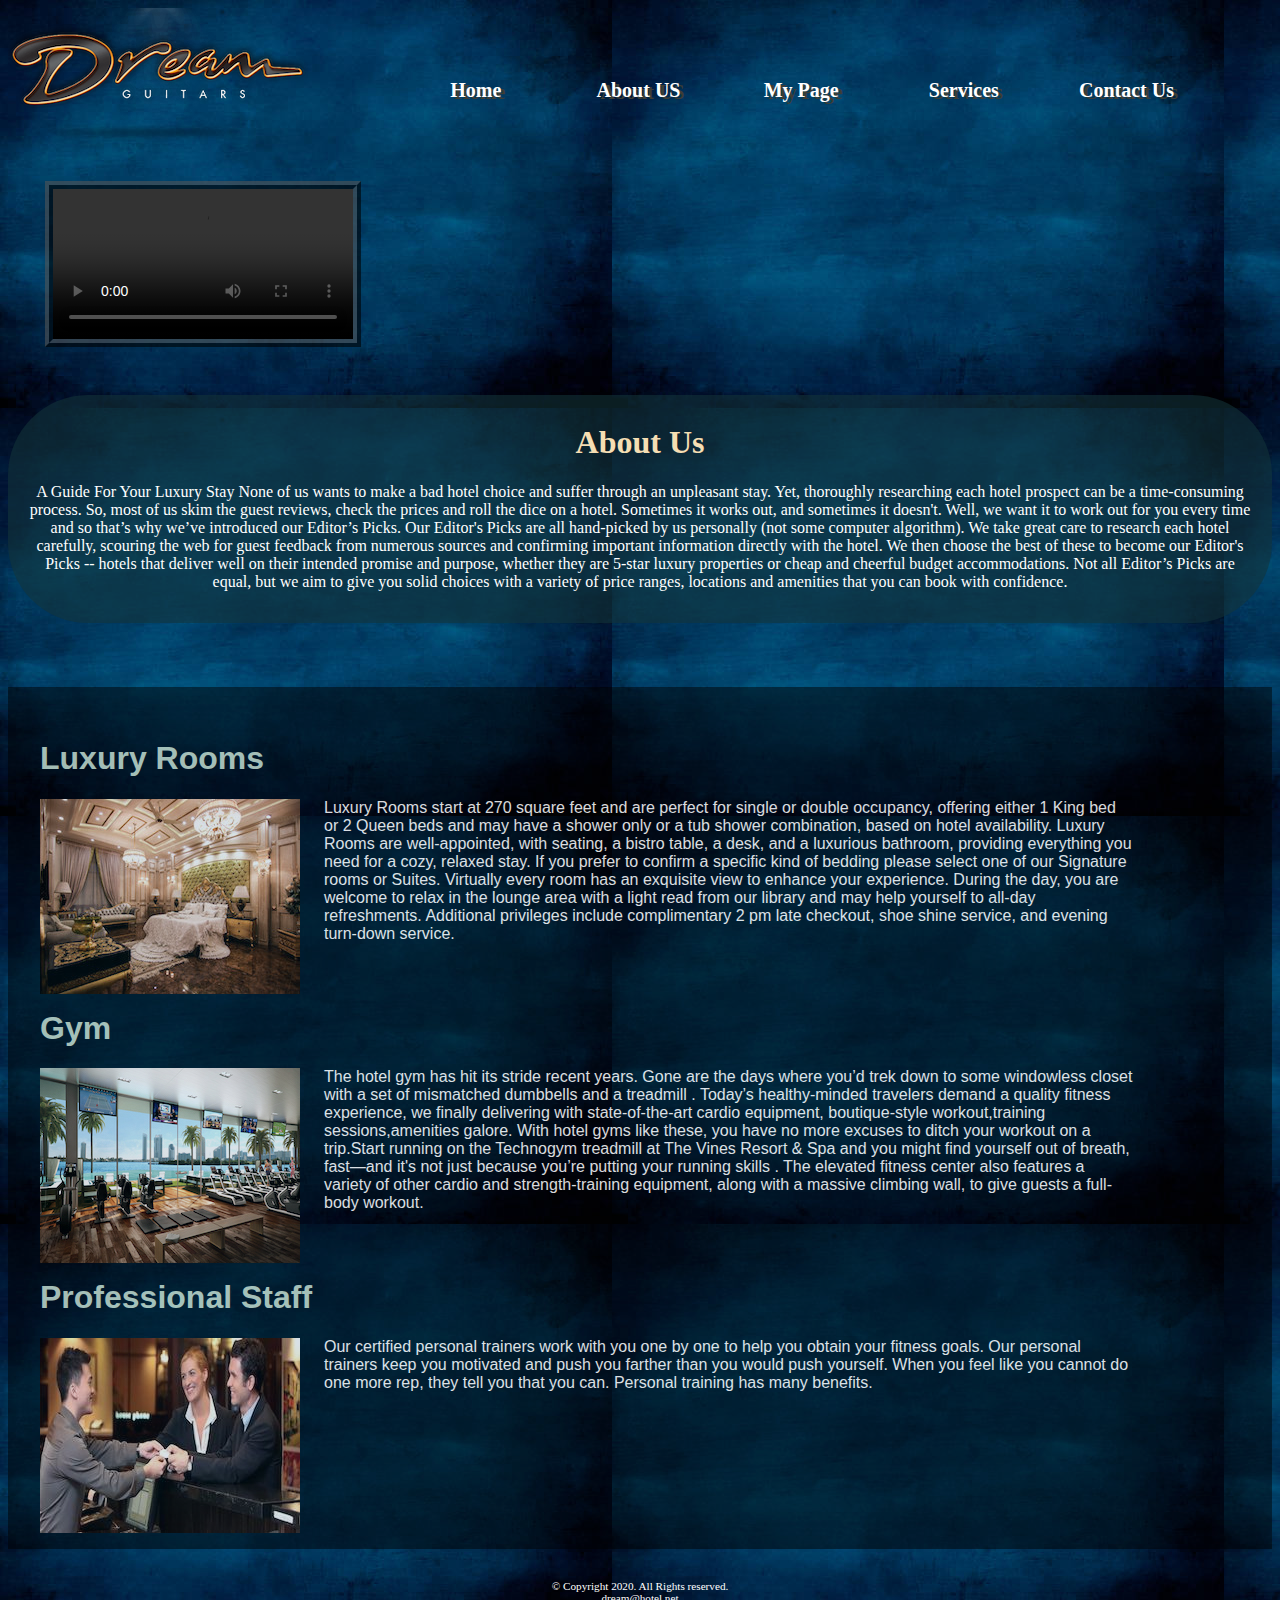
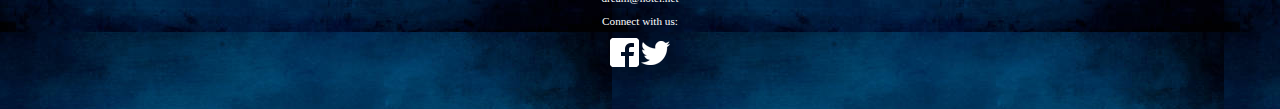
==== about.html @ 5230c42a "html project" ====
<!DOCTYPE html>
<!-- This is the website created by ...... -->
<html lang="en">

<head>
    <meta charset="UTF-8" />
    <meta name="viewport" content="width=device-width, initial-scale=1.0" />
    <title>Fitness Club</title>
    <link rel="stylesheet" href="css/styles.css" />
    <script src="scripts/myFunction.js" type=""></script>
</head>

<body background="images/background1.jpg">
    <div id="container">
        <!-- this area is for the logo -->
        <header>
            <a href="index.html"><img src="images/final.png" alt="Fitness Club Logo" /></a>
        </header>

        <!-- this area is for the hyperlinks to other pages -->
        <nav>
            <ul>
                <li><a href="index.html ">Home</a></li>
                <li><a href="about.html ">About US</a></li>
                <li>
                    <a href="mypage.html ">My Page</a>
                </li>
                <li>
                    <a href="services.html ">Services</a>
                </li>
                <li><a href="contact.html ">Contact Us</a></li>
            </ul>
        </nav>

        <div class="video desktop">
            <video autoplay controls>
          <source src="media/Dream Hotel  - Los Angeles Times.mp4" type="video/mp4" />
          <source src="media/ffc_vid.ogg" type="video/ogg" />
          <source src="media/ffc_vid.webm" type="video/webm" />
          <!-- <p>Your browser does not support the video element</p> -->
        </video>

        </div>
        <br>
        <br>
        <div class="intro">
            <center>

                <h1>About Us</h1>


                <p>A Guide For Your Luxury Stay None of us wants to make a bad hotel choice and suffer through an unpleasant stay. Yet, thoroughly researching each hotel prospect can be a time-consuming process. So, most of us skim the guest reviews, check
                    the prices and roll the dice on a hotel. Sometimes it works out, and sometimes it doesn't. Well, we want it to work out for you every time and so that’s why we’ve introduced our Editor’s Picks. Our Editor's Picks are all hand-picked
                    by us personally (not some computer algorithm). We take great care to research each hotel carefully, scouring the web for guest feedback from numerous sources and confirming important information directly with the hotel. We then choose
                    the best of these to become our Editor's Picks -- hotels that deliver well on their intended promise and purpose, whether they are 5-star luxury properties or cheap and cheerful budget accommodations. Not all Editor’s Picks are equal,
                    but we aim to give you solid choices with a variety of price ranges, locations and amenities that you can book with confidence.
                </p>
            </center>
        </div>


        <!-- main content of the website -->
        <main>
            <section>
                <h1 class="title-equip">Luxury Rooms</h1>
                <img class="equip" src="images/room.jpg" alt="room" />
                <p>
                    Luxury Rooms start at 270 square feet and are perfect for single or double occupancy, offering either 1 King bed or 2 Queen beds and may have a shower only or a tub shower combination, based on hotel availability. Luxury Rooms are well-appointed, with
                    seating, a bistro table, a desk, and a luxurious bathroom, providing everything you need for a cozy, relaxed stay. If you prefer to confirm a specific kind of bedding please select one of our Signature rooms or Suites. Virtually every
                    room has an exquisite view to enhance your experience. During the day, you are welcome to relax in the lounge area with a light read from our library and may help yourself to all-day refreshments. Additional privileges include complimentary
                    2 pm late checkout, shoe shine service, and evening turn-down service.</p>
                <ul class="items">
                    <li>king size bed</li>
                    <li>wifi</li>
                    <li>free Bar service</li>
                </ul>
            </section>

            <section>
                <h1 class="title-equip">Gym</h1>
                <img class="equip" src="images/gym.jpg" alt="gym" />
                <p>
                    The hotel gym has hit its stride recent years. Gone are the days where you’d trek down to some windowless closet with a set of mismatched dumbbells and a treadmill . Today’s healthy-minded travelers demand a quality fitness experience, we finally delivering
                    with state-of-the-art cardio equipment, boutique-style workout,training sessions,amenities galore. With hotel gyms like these, you have no more excuses to ditch your workout on a trip.Start running on the Technogym treadmill at The
                    Vines Resort & Spa and you might find yourself out of breath, fast—and it's not just because you’re putting your running skills . The elevated fitness center also features a variety of other cardio and strength-training equipment,
                    along with a massive climbing wall, to give guests a full-body workout.</p>
                <ul class="items">
                    <li>Treadmills</li>
                    <li>Elliptical Machines</li>
                    <li>Exercise Bikes</li>
                    <li>Personal Trainers</li>
                </ul>
            </section>

            <section>
                <h1 class="title-equip">Professional Staff</h1>
                <img class="equip" src="images/staff.jpg" alt="Personal Training" />
                <p>
                    Our certified personal trainers work with you one by one to help you obtain your fitness goals. Our personal trainers keep you motivated and push you farther than you would push yourself. When you feel like you cannot do one more rep, they tell you that
                    you can. Personal training has many benefits.
                </p>
                <ul class="items">
                    <li>Accountability</li>
                    <li>Hospitality</li>
                    <li>Friendly Nature</li>
                    <li>Consistent Support and Motivation</li>
                </ul>
            </section>


            </section>
        </main>

        <!-- footer of the webpage -->
        <footer>
            <div id="copyright ">
                <p>
                    &copy; Copyright 2020. All Rights reserved. <br />
                    <a href="mailto:dream@hotel.net">dream@hotel.net</a>
                </p>
            </div>
            <div id="social ">
                <p>Connect with us:</p>
                <p>
                    <a href="https://www.facebook.com/dreamsuitesyyz"><img src="images/fblogo.png " alt="Facebook Logo " /></a>
                    <a href="https://twitter.com/HOTELSWEETDREA1 "><img src="images/twitterlogo.png " alt="Twitter Logo " /></a>
                </p>
            </div>
        </footer>
    </div>
</body>

</html>
---- css/styles.css ----
/* Adopting the mobile-first strategy */
      /* styles for the Mobile Layout */
      /* styles for the aside element  */
      
      aside {
          font-style: italic;
      }
      /* styles for the body of the pages */
      
      body {
          background-color: #1d1d1c;
      }
      /* styles for the id = container */
      
      #container {
          width: 100%;
          margin-left: auto;
          margin-right: auto;
      }
      /* styles rules for copyright id */
      
      #copyright {
          float: left;
          margin-top: 2em;
          width: 80%;
      }
      /* styles for the checkboxes */
      
      .chkbx {
          display: inline-block;
      }
      /* styles for the desktop class */
      
      .desktop {
          display: none;
      }
      
      .div1 {
          display: block;
          margin: auto;
          background-color: rgba(19, 21, 31, 0.767);
      }
      
      .div2 {
          width: 100%;
          margin: auto;
          background-color: rgba(19, 21, 31, 0.767);
      }
      /* styles for the equip class (e.g. images in the about page) */
      
      .equip {
          display: none;
      }
      /* styles for the footer */
      
      footer {
          font-size: 0.7em;
          text-align: center;
          margin-top: 2em;
          color: #ffffff;
          overflow: auto;
      }
      /* styles for the unordered list within form */
      /*       
      form ul {
          list-style-type: none;
      } */
      /* styles for anchor tag inside footer */
      
      footer a {
          color: #ffffff;
          text-decoration: none;
      }
      
      h3,
      h1 {
          color: #c1d9ca;
      }
      /* styles for the logo in the header div */
      
      header {
          text-align: center;
          background-image: url();
      }
      /* styles to have fluid images */
      
      img {
          max-width: 100%;
      }
      /* tyle for intro class */
      
      .intro {
          padding-left: 1em;
          padding-right: 1em;
          padding-top: 0.5em;
          padding-bottom: 1em;
          background-color: rgba(19, 52, 58, 0.575);
          margin: auto;
          border-radius: 5em 5em 5em 5em;
      }
      
      .intro h1 {
          color: wheat;
      }
      /* styles for the label element */
      
      label {
          display: block;
          margin-right: 1em;
          padding-bottom: 0.2em;
      }
      
      .login {
          background-color: rgba(24, 102, 155, 0.425);
          padding-bottom: 1em;
      }
      /* styles for the mobile class */
      
      .mobile {
          display: inline;
      }
      /* styles for the main div containg the page information */
      
      main {
          font-family: Verdana, Arial, sans-serif;
          font-size: 1em;
          margin-top: 0.5em;
          padding: 1em;
          border-radius: 2em 0 2em 0;
          opacity: 0.85;
          color: #ffffff;
          background-color: #02020293;
      }
      /* styles for anchor tags inside main element */
      
      main a {
          border-radius: 1em;
          font-weight: bold;
          padding: 0.5em;
          text-decoration: none;
          color: wheat;
      }
      /* styles for the nav bar containing the links */
      
      nav {
          font-size: 1.25em;
          font-weight: bold;
          text-align: center;
          margin-top: -1em;
      }
      /* styles specifies the padding and margins of the unordered list in nav */
      
      nav ul {
          padding: 0;
          margin-top: 0.5em;
          margin-bottom: 0.5em;
      }
      /* styles for the li in nav */
      
      nav li {
          background-color: #02020293;
          border-radius: 2em;
          margin: 0.3em;
          padding: 0.4em;
          list-style-type: none;
      }
      /* styles for the anchor tags that are in nav li */
      
      nav li a {
          color: #ffffff;
          text-decoration: none;
      }
      /* when the link is not visited */
      
      nav li a:link {
          color: #ffffff;
      }
      /* when the link is visited */
      
      nav li a:visited {
          color: #ccccff;
      }
      /* pseudo class when hoverin over link */
      
      nav li a:hover {
          font-style: italic;
          color: #9d9d93;
      }
      /* when the links are active */
      
      nav li a:active {
          color: #6600cc;
      }
      
      p {
          color: white;
      }
      
      .register {
          margin-top: 2em;
          padding-top: 2em;
          background-color: rgba(94, 83, 34, 0.425);
          /* text-align: left; */
      }
      /* styles for the social id */
      
      #social {
          float: right;
          width: 20%;
      }
      /* styles for the images in social id */
      
      #social img {
          padding: 0.5em;
      }
      
      #selectdata {
          display: none;
          width: 100%;
      }
      /* styles for the tablet class */
      
      .tablet {
          display: none;
      }
      /* styles for input, textarea, select etc */
      
      textarea,
      input,
      select {
          display: block;
          margin-bottom: 1em;
      }
      /* styles for the video class  */
      
      .video {
          display: none;
      }
      /* Media query for TABLET viewport target - minimum width: 480px -------------------------------------------*/
      
      @media only screen and (min-width: 688px) {
          /* styles for the article elememnt */
          article {
              background-color: #02020293;
              float: left;
              margin: 0.5%;
              padding: 0.5%;
              width: 31%;
              text-align: center;
          }
          /* styles for the images inside the articles' elements - nutrition page */
          article img {
              border: solid 0.1em #1d1d1c;
          }
          article div {
              width: 90%;
              margin-left: auto;
              margin-right: auto;
          }
          /* styles for the paragraphs inside the main article element */
          article p {
              color: #000000;
              margin-top: 2%;
              padding: 1%;
              text-align: left;
          }
          /* styles for the ul in the article element */
          article ul {
              text-align: left;
          }
          /* styles for the aside element */
          aside {
              background-color: #ffffff;
              border-radius: 0 5em 5em 5em;
              padding: 1.5em;
              box-shadow: 1em 1em 1em #4c4f4d;
              margin: 1em;
          }
          /* styles for the btn class */
          .btn {
              margin-left: 12em;
          }
          /* styles for the table caaption */
          caption {
              font-size: 1.5em;
              font-weight: bold;
              padding-bottom: 0.5em;
          }
          /* styles for the contact class */
          .contact {
              background-color: transparent;
              color: #1d1d1c;
              text-decoration: underline;
              padding: 0;
          }
          /* styles for the description list terms */
          dt {
              font-weight: bold;
              margin-top: 0.7em;
          }
          /* styles for desktop */
          .desktop {
              display: block;
          }
          .div1 {
              width: 50%;
              background-color: rgba(19, 21, 31, 0.767);
              float: left;
          }
          .div2 {
              width: 50%;
              background-color: rgba(19, 21, 31, 0.767);
              float: left;
          }
          .divselect form {
              text-align: center;
          }
          /* styles for equip class */
          .equip {
              display: block;
              float: left;
              margin-right: 1.5em;
          }
          /* styles for images that are in figure element */
          figure img {
              background-color: #02020293;
              display: inline-block;
              height: 8em;
              width: 28%;
              margin: 1%;
              padding: 1%;
          }
          /* styles for main element with class flex display */
          .flex-container {
              display: flex;
          }
          /* styles for anchor tags inside figure */
          figure a {
              background-color: transparent;
              padding: 0;
              text-decoration: none;
          }
          /* styles for h1 element */
          h1 {
              text-align: center;
          }
          /* styles for unordered list (class items) */
          .items {
              display: none;
              clear: left;
              list-style-position: inside;
              /* margin-bottom: 5em; */
          }
          /* styles for the label */
          label {
              float: left;
              padding-left: 0.5em;
              text-align: right;
              width: 10em;
          }
          .login {
              background-color: rgba(24, 102, 155, 0.425);
              float: left;
              width: 40%;
              margin-left: 1%;
              margin-right: 1%;
          }
          /* styles for main */
          main {
              background-color: #02020293;
              clear: left;
              margin-top: 4em;
              border-radius: 0;
              overflow: auto;
          }
          /* styles for mobile class */
          .mobile {
              display: none;
          }
          .mypage {
              display: flex;
          }
          nav {
              padding-top: 0.5em;
              margin-bottom: 3em;
          }
          /* styles specifies horizontal dispay for navigation links */
          nav li {
              display: block;
              float: left;
              width: 18%;
              margin-left: 1%;
              margin-right: 1%;
              padding-left: 0;
              padding-right: 0;
              white-space: nowrap;
              border-radius: 0;
              background-color: transparent;
          }
          .only-desktop {
              display: none;
          }
          .only-tablet {
              display: inline;
          }
          .register {
              margin-top: 0;
              padding-top: 1em;
              background-color: rgba(94, 83, 34, 0.425);
              float: left;
              width: 48%;
              margin-left: 1%;
              margin-right: 1%;
              padding-right: 2em;
              color: #c1d9ca;
              /* text-align: left; */
          }
          /* styles for the heading h1 in the section element */
          section h1 {
              text-align: left;
              clear: left;
          }
          /* styles for the anchor element in the section element */
          section a {
              background-color: transparent;
              color: #1d1d1c;
              font-weight: normal;
              padding: 0;
              text-decoration: underline;
          }
          #services img {
              height: 20%;
          }
          /* style for class tablet */
          .tablet {
              display: inline;
          }
          /* styles for equipment titles (h1) */
          .title-equip {
              clear: left;
              padding-top: 0.5em;
          }
          /* styles for the tablet class */
          .tablet {
              display: block;
              /* margin-top: -3em; */
              margin-bottom: -1em;
          }
          /* styles for the table element */
          table {
              border: 0.1em solid #000000;
              margin-left: auto;
              margin-right: auto;
              width: 100%;
              border-collapse: collapse;
          }
          /* styles for the th and tr */
          th,
          td {
              background-color: #02020293;
              padding: 1em;
          }
          /* styles for the th */
          th {
              background-color: #02020293;
              color: #ffffff;
          }
          /* styles for the video class */
          .video {
              padding: 0.5em;
              padding-top: 2em;
              text-align: center;
              clear: left;
          }
          /* styles video tag */
          video {
              border: 0.5em ridge #02020293;
              ;
              height: auto;
              max-width: 100%;
          }
      }
      /* Media Query for desktop view port -----------------------------------------------------------*/
      
      @media only screen and (min-width: 999px) {
          /* styles for the h2 element in the article - nutrition page */
          article h2 {
              color: #000000;
          }
          /* styles for the paragraphs in article */
          article p {
              color: #000000;
          }
          /* styles for body giving gradients */
          body {
              background-color: #ffffff;
          }
          /* styles for the caption */
          caption {
              color: #ffffff;
          }
          /* styles for the contact class */
          .contact {
              color: #ffffff;
          }
          /* styles for the form element */
          /* form {
              padding: 1em;
          } */
          /* styles for the  paragraph in the form*/
          /* form p {
              color: #000000;
          } */
          /* styles for images in figure element */
          figure img {
              height: 15em;
              opacity: 0.7;
          }
          /* styles to remove transparency on hover */
          figure img:hover {
              opacity: 1;
          }
          /* styles for footer */
          footer {
              margin-top: -0.2em;
              padding: 2em;
              /* overflow: auto; */
          }
          /* styles for h1 - giving white color */
          h1 {
              color: #c1d9ca;
          }
          /* style for home-contact class */
          .home-service {
              float: left;
              width: 70%;
              display: flex;
          }
          /* style for home-contact class */
          .home-contact {
              float: right;
              width: 30%;
              display: flex;
          }
          /* styles for header */
          header {
              text-align: left;
              background-color: transparent;
          }
          h3 {
              color: #c1d9ca;
          }
          /* styles for anchor tags inside main element */
          main a {
              color: wheat;
          }
          /* styles for the main */
          main {
              background-color: #02020293;
          }
          /* styles for paragraphs inside main */
          main p {
              color: #ffffff;
              margin-left: auto;
              margin-right: auto;
              width: 90%;
          }
          /* styles for the h2 element in the main - contact page */
          main h2 {
              color: #ffffff;
          }
          /* styles for nav */
          nav {
              float: right;
              margin-top: -5em;
              margin-right: 3em;
              margin-bottom: 3;
              width: 65%;
          }
          /* styles for ul in nav for links */
          nav ul {
              margin: 0;
              padding-left: 0.5%;
              padding-right: 0.5%;
          }
          /* styles for the list items in nav */
          nav li {
              margin-left: 0;
              margin-right: 0;
              padding: 0;
              width: 20%;
          }
          /* styles for anchor tag inside nav li */
          nav li a {
              display: inline-block;
              padding: 0.7em;
              text-shadow: 0.2em 0.1em #3d3d35;
          }
          /* styles for pseudo-classes */
          /* when the link is not visited */
          nav li a:link {
              color: #ffffff;
          }
          /* when the link is visited */
          nav li a:visited {
              color: #ccccff;
          }
          /* pseudo class when hoverin over link */
          nav li a:hover {
              font-style: italic;
              color: #9d9d93;
          }
          /* when the links are active */
          nav li a:active {
              color: #6600cc;
          }
          .only-desktop {
              display: inline;
          }
          /* styles for section element */
          section {
              color: #ffffff;
              margin-left: 1em;
              /* padding-bottom: em; */
          }
          /* styles for anchor element in section element */
          section a {
              color: #ffffff;
          }
          /* styles for the paragraphs in the section element */
          section p {
              margin-left: 0;
          }
          .tablet {
              display: none;
          }
          /* styles for the table  */
          table {
              background-color: #ffffff;
              width: 85%;
          }
      }
      /* ------------------------------------------------------------------------------------------------------------------ */
      /* for crousel */
      
      * {
          box-sizing: border-box
      }
      
      .mySlides {
          display: none
      }
      
      img {
          vertical-align: middle;
      }
      /* Slideshow container */
      
      .slideshow-container {
          max-width: 90%;
          position: relative;
          margin: auto;
      }
      /* Next & previous buttons */
      
      .prev,
      .next {
          cursor: pointer;
          position: absolute;
          top: 50%;
          width: auto;
          padding: 16px;
          margin-top: -22px;
          color: white;
          font-weight: bold;
          font-size: 18px;
          transition: 0.6s ease;
          border-radius: 0 3px 3px 0;
          user-select: none;
      }
      /* Position the "next button" to the right */
      
      .next {
          right: 0;
          border-radius: 3px 0 0 3px;
      }
      /* On hover, add a black background color with a little bit see-through */
      
      .prev:hover,
      .next:hover {
          background-color: rgba(0, 0, 0, 0.8);
      }
      /* Caption text */
      
      .text {
          color: #f2f2f2;
          font-size: 15px;
          padding: 8px 12px;
          position: absolute;
          bottom: 8px;
          width: 100%;
          text-align: center;
      }
      /* The dots/bullets/indicators */
      
      .dot {
          cursor: pointer;
          height: 15px;
          width: 15px;
          margin: 0 2px;
          background-color: #bbb;
          border-radius: 50%;
          display: inline-block;
          transition: background-color 0.6s ease;
      }
      
      .active,
      .dot:hover {
          background-color: #717171;
      }
      /* Fading animation */
      
      .fade {
          -webkit-animation-name: fade;
          -webkit-animation-duration: 1.5s;
          animation-name: fade;
          animation-duration: 1.5s;
      }
      
      @-webkit-keyframes fade {
          from {
              opacity: .4
          }
          to {
              opacity: 1
          }
      }
      
      @keyframes fade {
          from {
              opacity: .4
          }
          to {
              opacity: 1
          }
      }
      /* On smaller screens, decrease text size */
      
      @media only screen and (max-width: 300px) {
          .prev,
          .next,
          .text {
              font-size: 11px
          }
      }
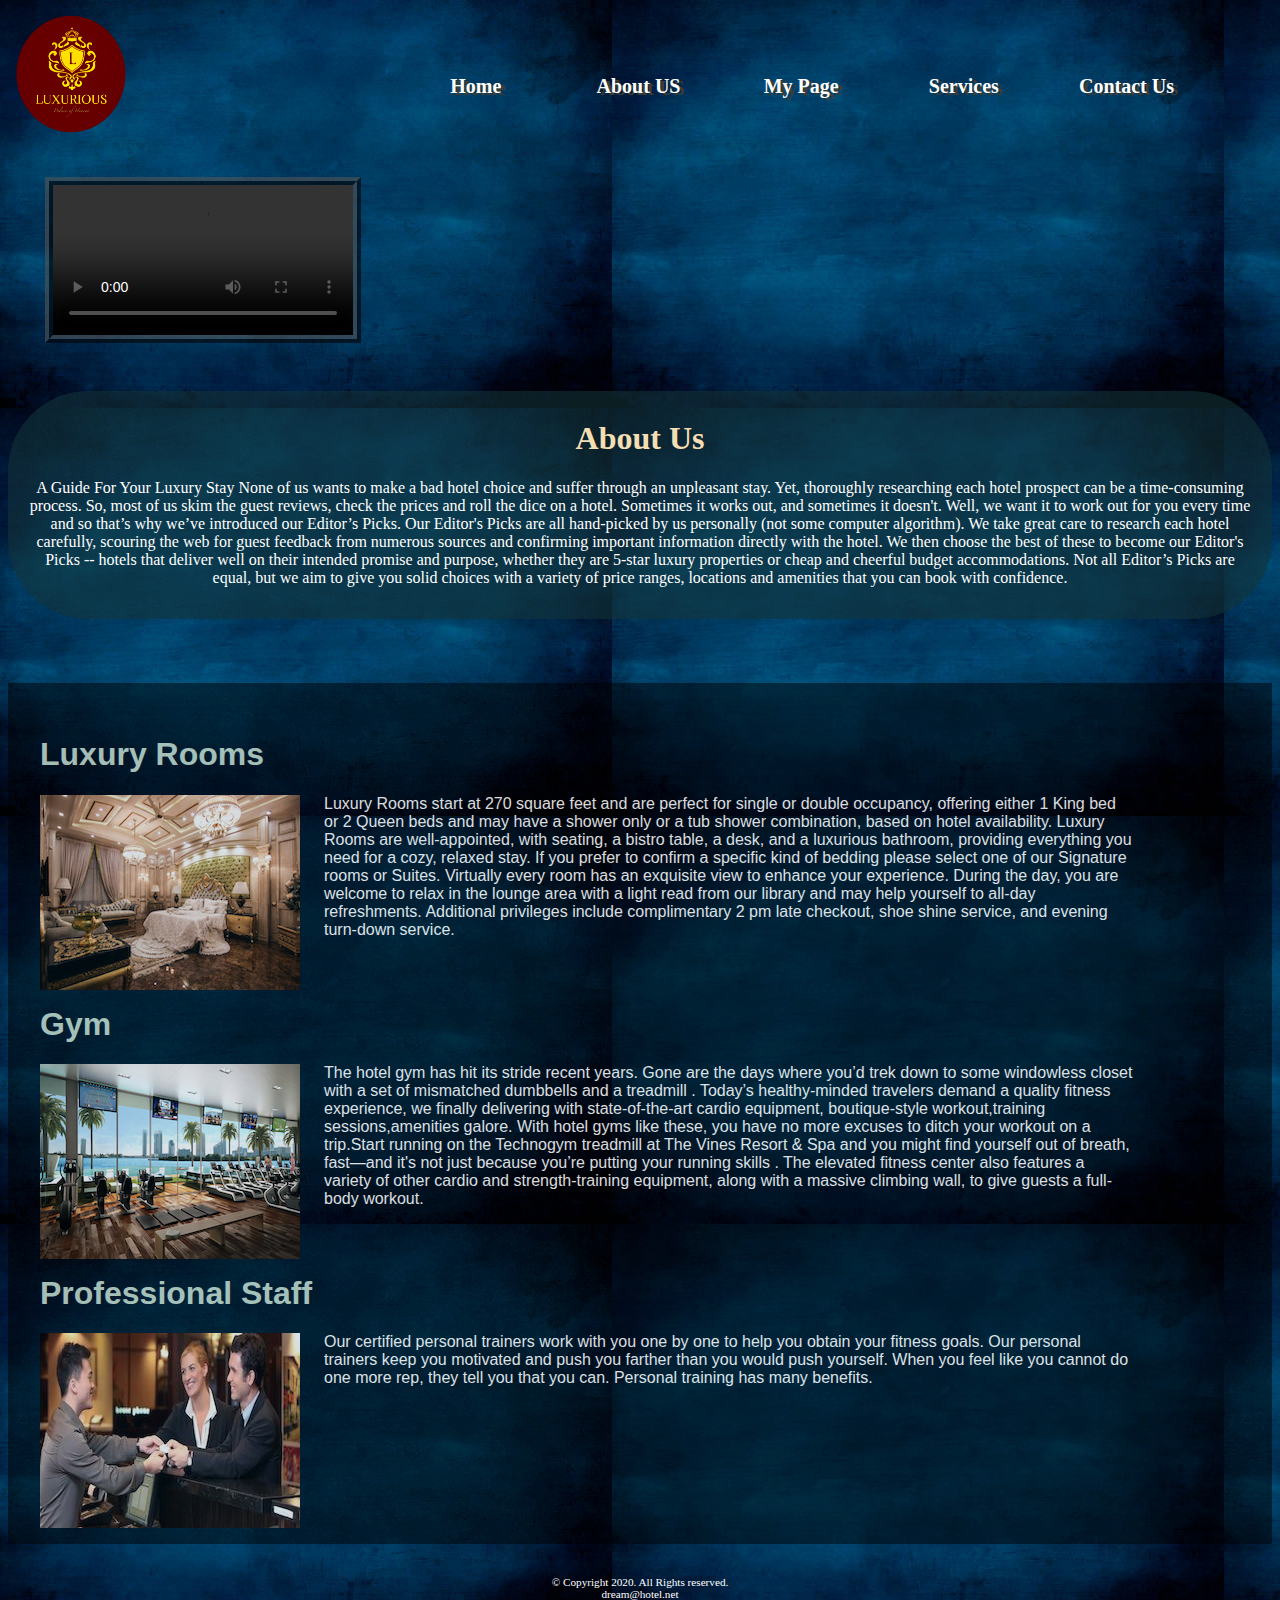
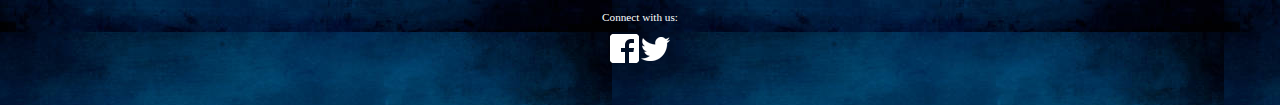
==== commit c50b6a10: "header" ====
--- a/about.html
+++ b/about.html
@@ -14,7 +14,7 @@
     <div id="container">
         <!-- this area is for the logo -->
         <header>
-            <a href="index.html"><img src="images/final.png" alt="Fitness Club Logo" /></a>
+            <a href="index.html"><img src="images/logohotel.png" height="10%" width="10%" alt="Hotel logo" title="hotel Logo" /></a>
         </header>
 
         <!-- this area is for the hyperlinks to other pages -->
@@ -130,4 +130,4 @@
     </div>
 </body>
 
-</html>+</html>
--- a/css/styles.css
+++ b/css/styles.css
@@ -1,4 +1,4 @@
-      /* Adopting the mobile-first strategy */
+           /* Adopting the mobile-first strategy */
       /* styles for the Mobile Layout */
       /* styles for the aside element  */
       
@@ -752,4 +752,4 @@
           .text {
               font-size: 11px
           }
-      }+      }
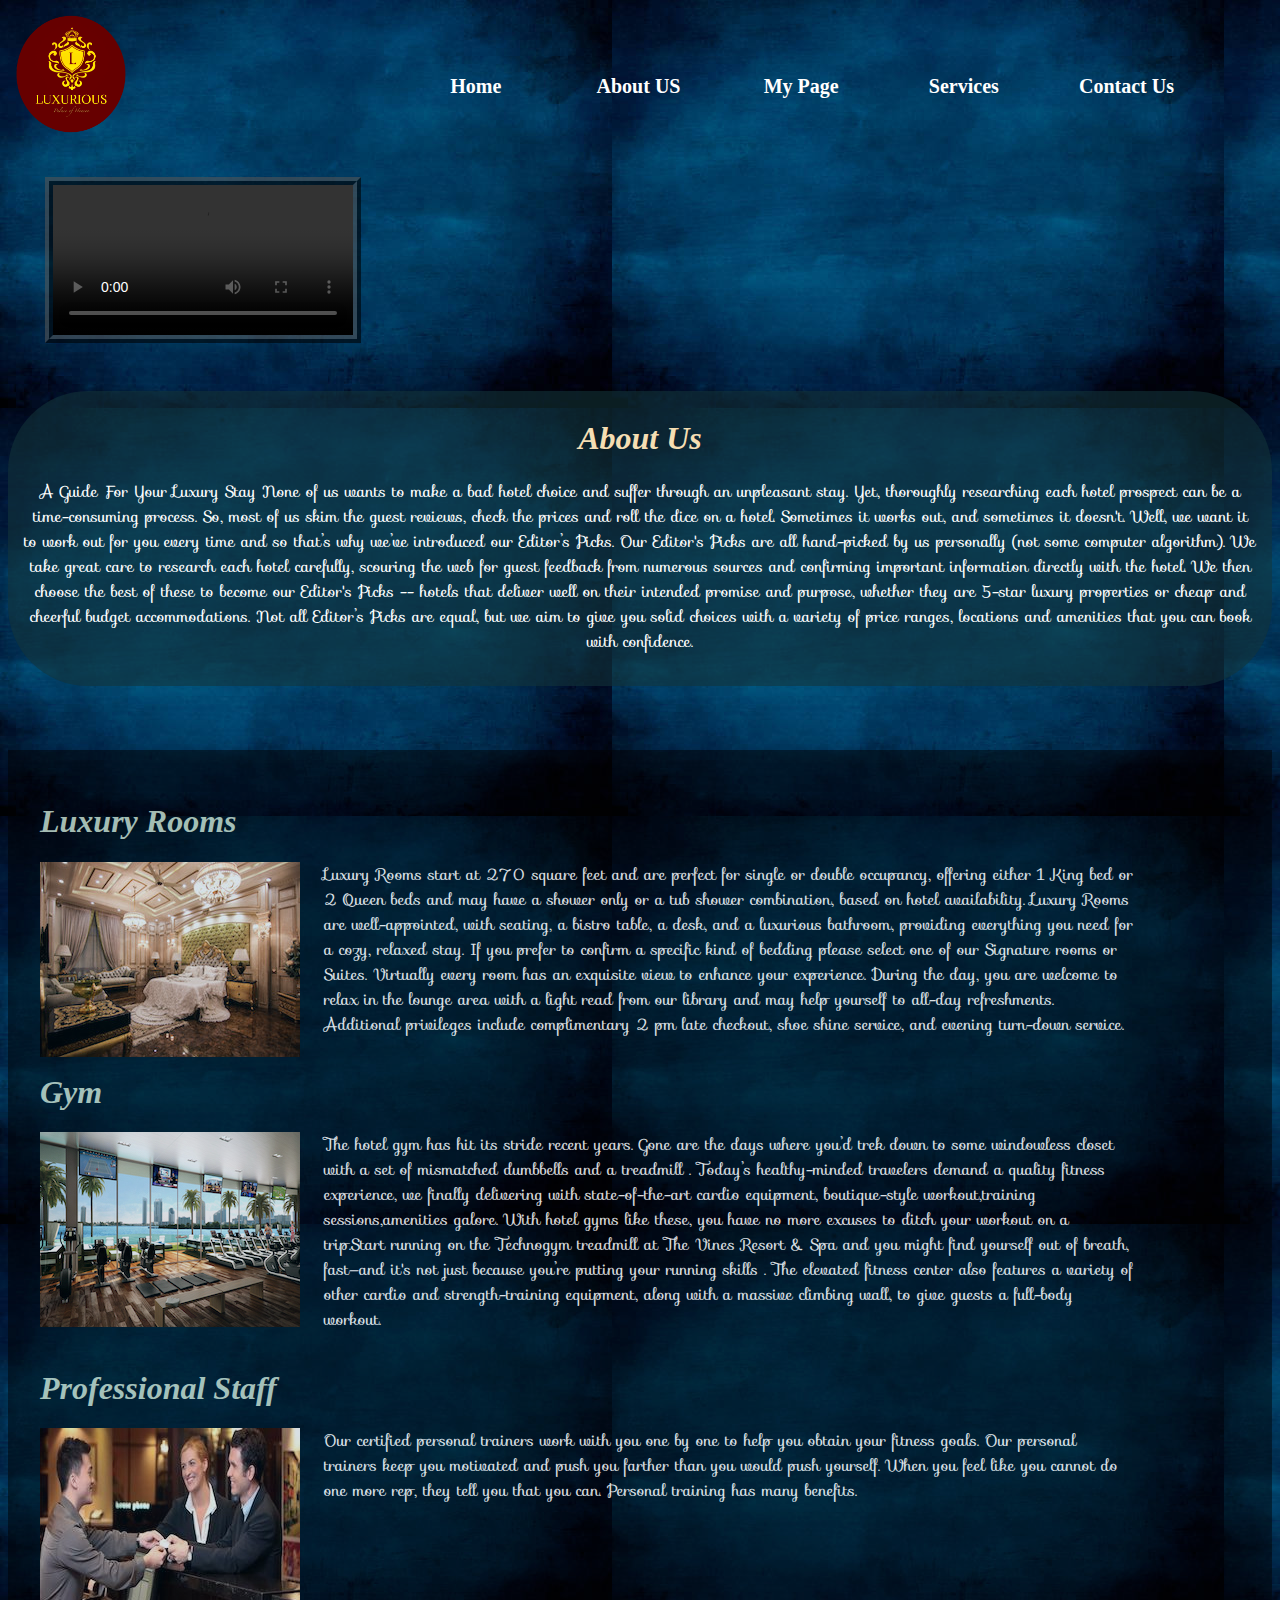
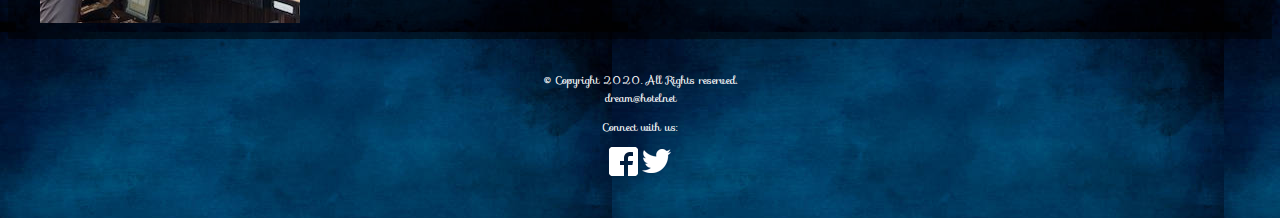
==== commit ac62dbdd: "font changes" ====
--- a/about.html
+++ b/about.html
@@ -7,6 +7,7 @@
     <meta name="viewport" content="width=device-width, initial-scale=1.0" />
     <title>Fitness Club</title>
     <link rel="stylesheet" href="css/styles.css" />
+    <link rel="stylesheet" href="https://fonts.googleapis.com/css?family=Sofia">
     <script src="scripts/myFunction.js" type=""></script>
 </head>
 
@@ -130,4 +131,4 @@
     </div>
 </body>
 
-</html>
+</html>--- a/css/styles.css
+++ b/css/styles.css
@@ -1,755 +1,739 @@
-           /* Adopting the mobile-first strategy */
-      /* styles for the Mobile Layout */
-      /* styles for the aside element  */
-      
-      aside {
-          font-style: italic;
-      }
-      /* styles for the body of the pages */
-      
-      body {
-          background-color: #1d1d1c;
-      }
-      /* styles for the id = container */
-      
-      #container {
-          width: 100%;
-          margin-left: auto;
-          margin-right: auto;
-      }
-      /* styles rules for copyright id */
-      
-      #copyright {
-          float: left;
-          margin-top: 2em;
-          width: 80%;
-      }
-      /* styles for the checkboxes */
-      
-      .chkbx {
-          display: inline-block;
-      }
-      /* styles for the desktop class */
-      
-      .desktop {
-          display: none;
-      }
-      
-      .div1 {
-          display: block;
-          margin: auto;
-          background-color: rgba(19, 21, 31, 0.767);
-      }
-      
-      .div2 {
-          width: 100%;
-          margin: auto;
-          background-color: rgba(19, 21, 31, 0.767);
-      }
-      /* styles for the equip class (e.g. images in the about page) */
-      
-      .equip {
-          display: none;
-      }
-      /* styles for the footer */
-      
-      footer {
-          font-size: 0.7em;
-          text-align: center;
-          margin-top: 2em;
-          color: #ffffff;
-          overflow: auto;
-      }
-      /* styles for the unordered list within form */
-      /*       
-      form ul {
-          list-style-type: none;
-      } */
-      /* styles for anchor tag inside footer */
-      
-      footer a {
-          color: #ffffff;
-          text-decoration: none;
-      }
-      
-      h3,
-      h1 {
-          color: #c1d9ca;
-      }
-      /* styles for the logo in the header div */
-      
-      header {
-          text-align: center;
-          background-image: url();
-      }
-      /* styles to have fluid images */
-      
-      img {
-          max-width: 100%;
-      }
-      /* tyle for intro class */
-      
-      .intro {
-          padding-left: 1em;
-          padding-right: 1em;
-          padding-top: 0.5em;
-          padding-bottom: 1em;
-          background-color: rgba(19, 52, 58, 0.575);
-          margin: auto;
-          border-radius: 5em 5em 5em 5em;
-      }
-      
-      .intro h1 {
-          color: wheat;
-      }
-      /* styles for the label element */
-      
-      label {
-          display: block;
-          margin-right: 1em;
-          padding-bottom: 0.2em;
-      }
-      
-      .login {
-          background-color: rgba(24, 102, 155, 0.425);
-          padding-bottom: 1em;
-      }
-      /* styles for the mobile class */
-      
-      .mobile {
-          display: inline;
-      }
-      /* styles for the main div containg the page information */
-      
-      main {
-          font-family: Verdana, Arial, sans-serif;
-          font-size: 1em;
-          margin-top: 0.5em;
-          padding: 1em;
-          border-radius: 2em 0 2em 0;
-          opacity: 0.85;
-          color: #ffffff;
-          background-color: #02020293;
-      }
-      /* styles for anchor tags inside main element */
-      
-      main a {
-          border-radius: 1em;
-          font-weight: bold;
-          padding: 0.5em;
-          text-decoration: none;
-          color: wheat;
-      }
-      /* styles for the nav bar containing the links */
-      
-      nav {
-          font-size: 1.25em;
-          font-weight: bold;
-          text-align: center;
-          margin-top: -1em;
-      }
-      /* styles specifies the padding and margins of the unordered list in nav */
-      
-      nav ul {
-          padding: 0;
-          margin-top: 0.5em;
-          margin-bottom: 0.5em;
-      }
-      /* styles for the li in nav */
-      
-      nav li {
-          background-color: #02020293;
-          border-radius: 2em;
-          margin: 0.3em;
-          padding: 0.4em;
-          list-style-type: none;
-      }
-      /* styles for the anchor tags that are in nav li */
-      
-      nav li a {
-          color: #ffffff;
-          text-decoration: none;
-      }
-      /* when the link is not visited */
-      
-      nav li a:link {
-          color: #ffffff;
-      }
-      /* when the link is visited */
-      
-      nav li a:visited {
-          color: #ccccff;
-      }
-      /* pseudo class when hoverin over link */
-      
-      nav li a:hover {
-          font-style: italic;
-          color: #9d9d93;
-      }
-      /* when the links are active */
-      
-      nav li a:active {
-          color: #6600cc;
-      }
-      
-      p {
-          color: white;
-      }
-      
-      .register {
-          margin-top: 2em;
-          padding-top: 2em;
-          background-color: rgba(94, 83, 34, 0.425);
-          /* text-align: left; */
-      }
-      /* styles for the social id */
-      
-      #social {
-          float: right;
-          width: 20%;
-      }
-      /* styles for the images in social id */
-      
-      #social img {
-          padding: 0.5em;
-      }
-      
-      #selectdata {
-          display: none;
-          width: 100%;
-      }
-      /* styles for the tablet class */
-      
-      .tablet {
-          display: none;
-      }
-      /* styles for input, textarea, select etc */
-      
-      textarea,
-      input,
-      select {
-          display: block;
-          margin-bottom: 1em;
-      }
-      /* styles for the video class  */
-      
-      .video {
-          display: none;
-      }
-      /* Media query for TABLET viewport target - minimum width: 480px -------------------------------------------*/
-      
-      @media only screen and (min-width: 688px) {
-          /* styles for the article elememnt */
-          article {
-              background-color: #02020293;
-              float: left;
-              margin: 0.5%;
-              padding: 0.5%;
-              width: 31%;
-              text-align: center;
-          }
-          /* styles for the images inside the articles' elements - nutrition page */
-          article img {
-              border: solid 0.1em #1d1d1c;
-          }
-          article div {
-              width: 90%;
-              margin-left: auto;
-              margin-right: auto;
-          }
-          /* styles for the paragraphs inside the main article element */
-          article p {
-              color: #000000;
-              margin-top: 2%;
-              padding: 1%;
-              text-align: left;
-          }
-          /* styles for the ul in the article element */
-          article ul {
-              text-align: left;
-          }
-          /* styles for the aside element */
-          aside {
-              background-color: #ffffff;
-              border-radius: 0 5em 5em 5em;
-              padding: 1.5em;
-              box-shadow: 1em 1em 1em #4c4f4d;
-              margin: 1em;
-          }
-          /* styles for the btn class */
-          .btn {
-              margin-left: 12em;
-          }
-          /* styles for the table caaption */
-          caption {
-              font-size: 1.5em;
-              font-weight: bold;
-              padding-bottom: 0.5em;
-          }
-          /* styles for the contact class */
-          .contact {
-              background-color: transparent;
-              color: #1d1d1c;
-              text-decoration: underline;
-              padding: 0;
-          }
-          /* styles for the description list terms */
-          dt {
-              font-weight: bold;
-              margin-top: 0.7em;
-          }
-          /* styles for desktop */
-          .desktop {
-              display: block;
-          }
-          .div1 {
-              width: 50%;
-              background-color: rgba(19, 21, 31, 0.767);
-              float: left;
-          }
-          .div2 {
-              width: 50%;
-              background-color: rgba(19, 21, 31, 0.767);
-              float: left;
-          }
-          .divselect form {
-              text-align: center;
-          }
-          /* styles for equip class */
-          .equip {
-              display: block;
-              float: left;
-              margin-right: 1.5em;
-          }
-          /* styles for images that are in figure element */
-          figure img {
-              background-color: #02020293;
-              display: inline-block;
-              height: 8em;
-              width: 28%;
-              margin: 1%;
-              padding: 1%;
-          }
-          /* styles for main element with class flex display */
-          .flex-container {
-              display: flex;
-          }
-          /* styles for anchor tags inside figure */
-          figure a {
-              background-color: transparent;
-              padding: 0;
-              text-decoration: none;
-          }
-          /* styles for h1 element */
-          h1 {
-              text-align: center;
-          }
-          /* styles for unordered list (class items) */
-          .items {
-              display: none;
-              clear: left;
-              list-style-position: inside;
-              /* margin-bottom: 5em; */
-          }
-          /* styles for the label */
-          label {
-              float: left;
-              padding-left: 0.5em;
-              text-align: right;
-              width: 10em;
-          }
-          .login {
-              background-color: rgba(24, 102, 155, 0.425);
-              float: left;
-              width: 40%;
-              margin-left: 1%;
-              margin-right: 1%;
-          }
-          /* styles for main */
-          main {
-              background-color: #02020293;
-              clear: left;
-              margin-top: 4em;
-              border-radius: 0;
-              overflow: auto;
-          }
-          /* styles for mobile class */
-          .mobile {
-              display: none;
-          }
-          .mypage {
-              display: flex;
-          }
-          nav {
-              padding-top: 0.5em;
-              margin-bottom: 3em;
-          }
-          /* styles specifies horizontal dispay for navigation links */
-          nav li {
-              display: block;
-              float: left;
-              width: 18%;
-              margin-left: 1%;
-              margin-right: 1%;
-              padding-left: 0;
-              padding-right: 0;
-              white-space: nowrap;
-              border-radius: 0;
-              background-color: transparent;
-          }
-          .only-desktop {
-              display: none;
-          }
-          .only-tablet {
-              display: inline;
-          }
-          .register {
-              margin-top: 0;
-              padding-top: 1em;
-              background-color: rgba(94, 83, 34, 0.425);
-              float: left;
-              width: 48%;
-              margin-left: 1%;
-              margin-right: 1%;
-              padding-right: 2em;
-              color: #c1d9ca;
-              /* text-align: left; */
-          }
-          /* styles for the heading h1 in the section element */
-          section h1 {
-              text-align: left;
-              clear: left;
-          }
-          /* styles for the anchor element in the section element */
-          section a {
-              background-color: transparent;
-              color: #1d1d1c;
-              font-weight: normal;
-              padding: 0;
-              text-decoration: underline;
-          }
-          #services img {
-              height: 20%;
-          }
-          /* style for class tablet */
-          .tablet {
-              display: inline;
-          }
-          /* styles for equipment titles (h1) */
-          .title-equip {
-              clear: left;
-              padding-top: 0.5em;
-          }
-          /* styles for the tablet class */
-          .tablet {
-              display: block;
-              /* margin-top: -3em; */
-              margin-bottom: -1em;
-          }
-          /* styles for the table element */
-          table {
-              border: 0.1em solid #000000;
-              margin-left: auto;
-              margin-right: auto;
-              width: 100%;
-              border-collapse: collapse;
-          }
-          /* styles for the th and tr */
-          th,
-          td {
-              background-color: #02020293;
-              padding: 1em;
-          }
-          /* styles for the th */
-          th {
-              background-color: #02020293;
-              color: #ffffff;
-          }
-          /* styles for the video class */
-          .video {
-              padding: 0.5em;
-              padding-top: 2em;
-              text-align: center;
-              clear: left;
-          }
-          /* styles video tag */
-          video {
-              border: 0.5em ridge #02020293;
-              ;
-              height: auto;
-              max-width: 100%;
-          }
-      }
-      /* Media Query for desktop view port -----------------------------------------------------------*/
-      
-      @media only screen and (min-width: 999px) {
-          /* styles for the h2 element in the article - nutrition page */
-          article h2 {
-              color: #000000;
-          }
-          /* styles for the paragraphs in article */
-          article p {
-              color: #000000;
-          }
-          /* styles for body giving gradients */
-          body {
-              background-color: #ffffff;
-          }
-          /* styles for the caption */
-          caption {
-              color: #ffffff;
-          }
-          /* styles for the contact class */
-          .contact {
-              color: #ffffff;
-          }
-          /* styles for the form element */
-          /* form {
-              padding: 1em;
-          } */
-          /* styles for the  paragraph in the form*/
-          /* form p {
-              color: #000000;
-          } */
-          /* styles for images in figure element */
-          figure img {
-              height: 15em;
-              opacity: 0.7;
-          }
-          /* styles to remove transparency on hover */
-          figure img:hover {
-              opacity: 1;
-          }
-          /* styles for footer */
-          footer {
-              margin-top: -0.2em;
-              padding: 2em;
-              /* overflow: auto; */
-          }
-          /* styles for h1 - giving white color */
-          h1 {
-              color: #c1d9ca;
-          }
-          /* style for home-contact class */
-          .home-service {
-              float: left;
-              width: 70%;
-              display: flex;
-          }
-          /* style for home-contact class */
-          .home-contact {
-              float: right;
-              width: 30%;
-              display: flex;
-          }
-          /* styles for header */
-          header {
-              text-align: left;
-              background-color: transparent;
-          }
-          h3 {
-              color: #c1d9ca;
-          }
-          /* styles for anchor tags inside main element */
-          main a {
-              color: wheat;
-          }
-          /* styles for the main */
-          main {
-              background-color: #02020293;
-          }
-          /* styles for paragraphs inside main */
-          main p {
-              color: #ffffff;
-              margin-left: auto;
-              margin-right: auto;
-              width: 90%;
-          }
-          /* styles for the h2 element in the main - contact page */
-          main h2 {
-              color: #ffffff;
-          }
-          /* styles for nav */
-          nav {
-              float: right;
-              margin-top: -5em;
-              margin-right: 3em;
-              margin-bottom: 3;
-              width: 65%;
-          }
-          /* styles for ul in nav for links */
-          nav ul {
-              margin: 0;
-              padding-left: 0.5%;
-              padding-right: 0.5%;
-          }
-          /* styles for the list items in nav */
-          nav li {
-              margin-left: 0;
-              margin-right: 0;
-              padding: 0;
-              width: 20%;
-          }
-          /* styles for anchor tag inside nav li */
-          nav li a {
-              display: inline-block;
-              padding: 0.7em;
-              text-shadow: 0.2em 0.1em #3d3d35;
-          }
-          /* styles for pseudo-classes */
-          /* when the link is not visited */
-          nav li a:link {
-              color: #ffffff;
-          }
-          /* when the link is visited */
-          nav li a:visited {
-              color: #ccccff;
-          }
-          /* pseudo class when hoverin over link */
-          nav li a:hover {
-              font-style: italic;
-              color: #9d9d93;
-          }
-          /* when the links are active */
-          nav li a:active {
-              color: #6600cc;
-          }
-          .only-desktop {
-              display: inline;
-          }
-          /* styles for section element */
-          section {
-              color: #ffffff;
-              margin-left: 1em;
-              /* padding-bottom: em; */
-          }
-          /* styles for anchor element in section element */
-          section a {
-              color: #ffffff;
-          }
-          /* styles for the paragraphs in the section element */
-          section p {
-              margin-left: 0;
-          }
-          .tablet {
-              display: none;
-          }
-          /* styles for the table  */
-          table {
-              background-color: #ffffff;
-              width: 85%;
-          }
-      }
-      /* ------------------------------------------------------------------------------------------------------------------ */
-      /* for crousel */
-      
-      * {
-          box-sizing: border-box
-      }
-      
-      .mySlides {
-          display: none
-      }
-      
-      img {
-          vertical-align: middle;
-      }
-      /* Slideshow container */
-      
-      .slideshow-container {
-          max-width: 90%;
-          position: relative;
-          margin: auto;
-      }
-      /* Next & previous buttons */
-      
-      .prev,
-      .next {
-          cursor: pointer;
-          position: absolute;
-          top: 50%;
-          width: auto;
-          padding: 16px;
-          margin-top: -22px;
-          color: white;
-          font-weight: bold;
-          font-size: 18px;
-          transition: 0.6s ease;
-          border-radius: 0 3px 3px 0;
-          user-select: none;
-      }
-      /* Position the "next button" to the right */
-      
-      .next {
-          right: 0;
-          border-radius: 3px 0 0 3px;
-      }
-      /* On hover, add a black background color with a little bit see-through */
-      
-      .prev:hover,
-      .next:hover {
-          background-color: rgba(0, 0, 0, 0.8);
-      }
-      /* Caption text */
-      
-      .text {
-          color: #f2f2f2;
-          font-size: 15px;
-          padding: 8px 12px;
-          position: absolute;
-          bottom: 8px;
-          width: 100%;
-          text-align: center;
-      }
-      /* The dots/bullets/indicators */
-      
-      .dot {
-          cursor: pointer;
-          height: 15px;
-          width: 15px;
-          margin: 0 2px;
-          background-color: #bbb;
-          border-radius: 50%;
-          display: inline-block;
-          transition: background-color 0.6s ease;
-      }
-      
-      .active,
-      .dot:hover {
-          background-color: #717171;
-      }
-      /* Fading animation */
-      
-      .fade {
-          -webkit-animation-name: fade;
-          -webkit-animation-duration: 1.5s;
-          animation-name: fade;
-          animation-duration: 1.5s;
-      }
-      
-      @-webkit-keyframes fade {
-          from {
-              opacity: .4
-          }
-          to {
-              opacity: 1
-          }
-      }
-      
-      @keyframes fade {
-          from {
-              opacity: .4
-          }
-          to {
-              opacity: 1
-          }
-      }
-      /* On smaller screens, decrease text size */
-      
-      @media only screen and (max-width: 300px) {
-          .prev,
-          .next,
-          .text {
-              font-size: 11px
-          }
-      }
+               /* Adopting the mobile-first strategy */
+               /* styles for the Mobile Layout */
+               /* styles for the aside element  */
+               
+               aside {
+                   font-style: italic;
+               }
+               /* styles for the body of the pages */
+               
+               body {
+                   background-color: #1d1d1c;
+               }
+               /* styles for the id = container */
+               
+               #container {
+                   width: 100%;
+                   margin-left: auto;
+                   margin-right: auto;
+               }
+               /* styles rules for copyright id */
+               
+               #copyright {
+                   float: left;
+                   margin-top: 2em;
+                   width: 80%;
+               }
+               /* styles for the desktop class */
+               
+               .desktop {
+                   display: none;
+               }
+               
+               .div1 {
+                   display: block;
+                   margin: auto;
+                   background-color: rgba(19, 21, 31, 0.767);
+               }
+               
+               .div2 {
+                   width: 100%;
+                   margin: auto;
+                   background-color: rgba(19, 21, 31, 0.767);
+               }
+               /* styles for the equip class (e.g. images in the about page) */
+               
+               .equip {
+                   display: none;
+               }
+               /* styles for the footer */
+               
+               footer {
+                   font-size: 0.7em;
+                   text-align: center;
+                   margin-top: 2em;
+                   color: #ffffff;
+                   overflow: auto;
+               }
+               
+               footer a {
+                   color: #ffffff;
+                   text-decoration: none;
+               }
+               
+               h3,
+               h1 {
+                   color: #c1d9ca;
+                   font-family: "Times New Roman", Times, serif;
+                   font-style: italic;
+               }
+               /* styles for the logo in the header div */
+               
+               header {
+                   text-align: center;
+                   background-image: url();
+               }
+               /* styles to have fluid images */
+               
+               img {
+                   max-width: 100%;
+               }
+               /* tyle for intro class */
+               
+               .intro {
+                   padding-left: 1em;
+                   padding-right: 1em;
+                   padding-top: 0.5em;
+                   padding-bottom: 1em;
+                   background-color: rgba(19, 52, 58, 0.575);
+                   margin: auto;
+                   border-radius: 5em 5em 5em 5em;
+               }
+               
+               .intro h1 {
+                   color: wheat;
+               }
+               /* styles for the label element */
+               
+               label {
+                   display: block;
+                   margin-right: 1em;
+                   padding-bottom: 0.2em;
+               }
+               
+               .login {
+                   background-color: rgba(24, 102, 155, 0.425);
+                   padding-bottom: 1em;
+               }
+               /* styles for the mobile class */
+               
+               .mobile {
+                   display: inline;
+               }
+               /* styles for the main div containg the page information */
+               
+               main {
+                   font-family: Verdana, Arial, sans-serif;
+                   font-size: 1em;
+                   margin-top: 0.5em;
+                   padding: 1em;
+                   border-radius: 2em 0 2em 0;
+                   opacity: 0.85;
+                   color: #ffffff;
+                   background-color: #02020293;
+               }
+               /* styles for anchor tags inside main element */
+               
+               main a {
+                   border-radius: 1em;
+                   font-weight: bold;
+                   padding: 0.5em;
+                   text-decoration: none;
+                   color: wheat;
+               }
+               /* styles for the nav bar containing the links */
+               
+               nav {
+                   font-size: 1.25em;
+                   font-weight: bold;
+                   text-align: center;
+                   margin-top: -1em;
+               }
+               /* styles specifies the padding and margins of the unordered list in nav */
+               
+               nav ul {
+                   padding: 0;
+                   margin-top: 0.5em;
+                   margin-bottom: 0.5em;
+               }
+               /* styles for the li in nav */
+               
+               nav li {
+                   background-color: #02020293;
+                   border-radius: 2em;
+                   margin: 0.3em;
+                   padding: 0.4em;
+                   list-style-type: none;
+               }
+               /* styles for the anchor tags that are in nav li */
+               
+               nav li a {
+                   color: #ffffff;
+                   text-decoration: none;
+               }
+               /* when the link is not visited */
+               
+               nav li a:link {
+                   color: #ffffff;
+               }
+               /* when the link is visited */
+               
+               nav li a:visited {
+                   color: #ccccff;
+               }
+               /* pseudo class when hoverin over link */
+               
+               nav li a:hover {
+                   font-style: italic;
+                   color: #9d9d93;
+               }
+               /* when the links are active */
+               
+               nav li a:active {
+                   color: #6600cc;
+               }
+               
+               p {
+                   color: white;
+                   font-family: "Sofia";
+               }
+               
+               .register {
+                   margin-top: 2em;
+                   padding-top: 2em;
+                   background-color: rgba(94, 83, 34, 0.425);
+               }
+               /* styles for the social id */
+               
+               #social {
+                   float: right;
+                   width: 20%;
+               }
+               /* styles for the images in social id */
+               
+               #social img {
+                   padding: 0.5em;
+               }
+               
+               #selectdata {
+                   display: none;
+                   width: 100%;
+               }
+               /* styles for the tablet class */
+               
+               .tablet {
+                   display: none;
+               }
+               /* styles for input, textarea, select etc */
+               
+               textarea,
+               input,
+               select {
+                   display: block;
+                   margin-bottom: 1em;
+               }
+               /* styles for the video class  */
+               
+               .video {
+                   display: none;
+               }
+               /* Media query for TABLET viewport target - minimum width: 480px -------------------------------------------*/
+               
+               @media only screen and (min-width: 688px) {
+                   /* styles for the article elememnt */
+                   article {
+                       background-color: #02020293;
+                       float: left;
+                       margin: 0.5%;
+                       padding: 0.5%;
+                       width: 31%;
+                       text-align: center;
+                   }
+                   /* styles for the images inside the articles' elements - nutrition page */
+                   article img {
+                       border: solid 0.1em #1d1d1c;
+                   }
+                   article div {
+                       width: 90%;
+                       margin-left: auto;
+                       margin-right: auto;
+                   }
+                   /* styles for the paragraphs inside the main article element */
+                   article p {
+                       font-family: "Sofia";
+                       color: #000000;
+                       margin-top: 2%;
+                       padding: 1%;
+                       text-align: left;
+                   }
+                   /* styles for the ul in the article element */
+                   article ul {
+                       text-align: left;
+                   }
+                   /* styles for the aside element */
+                   aside {
+                       background-color: #ffffff;
+                       border-radius: 0 5em 5em 5em;
+                       padding: 1.5em;
+                       box-shadow: 1em 1em 1em #4c4f4d;
+                       margin: 1em;
+                   }
+                   /* styles for the btn class */
+                   .btn {
+                       margin-left: 12em;
+                   }
+                   /* styles for the table caaption */
+                   caption {
+                       font-size: 1.5em;
+                       font-weight: bold;
+                       padding-bottom: 0.5em;
+                   }
+                   /* styles for the contact class */
+                   .contact {
+                       background-color: transparent;
+                       color: #1d1d1c;
+                       text-decoration: underline;
+                       padding: 0;
+                   }
+                   /* styles for the description list terms */
+                   dt {
+                       font-weight: bold;
+                       margin-top: 0.7em;
+                   }
+                   /* styles for desktop */
+                   .desktop {
+                       display: block;
+                   }
+                   .div1 {
+                       width: 50%;
+                       background-color: rgba(19, 21, 31, 0.767);
+                       float: left;
+                   }
+                   .div2 {
+                       width: 50%;
+                       background-color: rgba(19, 21, 31, 0.767);
+                       float: left;
+                   }
+                   .divselect form {
+                       text-align: center;
+                   }
+                   /* styles for equip class */
+                   .equip {
+                       display: block;
+                       float: left;
+                       margin-right: 1.5em;
+                   }
+                   /* styles for images that are in figure element */
+                   figure img {
+                       background-color: #02020293;
+                       display: inline-block;
+                       height: 8em;
+                       width: 28%;
+                       margin: 1%;
+                       padding: 1%;
+                   }
+                   /* styles for main element with class flex display */
+                   .flex-container {
+                       display: flex;
+                   }
+                   /* styles for anchor tags inside figure */
+                   figure a {
+                       background-color: transparent;
+                       padding: 0;
+                       text-decoration: none;
+                   }
+                   /* styles for h1 element */
+                   h1 {
+                       text-align: center;
+                   }
+                   /* styles for unordered list (class items) */
+                   .items {
+                       display: none;
+                       clear: left;
+                       list-style-position: inside;
+                       /* margin-bottom: 5em; */
+                   }
+                   /* styles for the label */
+                   label {
+                       float: left;
+                       padding-left: 0.5em;
+                       text-align: right;
+                       width: 10em;
+                   }
+                   .login {
+                       background-color: rgba(24, 102, 155, 0.425);
+                       float: left;
+                       width: 40%;
+                       margin-left: 1%;
+                       margin-right: 1%;
+                   }
+                   /* styles for main */
+                   main {
+                       background-color: #02020293;
+                       clear: left;
+                       margin-top: 4em;
+                       border-radius: 0;
+                       overflow: auto;
+                   }
+                   /* styles for mobile class */
+                   .mobile {
+                       display: none;
+                   }
+                   .mypage {
+                       display: flex;
+                   }
+                   nav {
+                       padding-top: 0.5em;
+                       margin-bottom: 3em;
+                   }
+                   /* styles specifies horizontal dispay for navigation links */
+                   nav li {
+                       display: block;
+                       float: left;
+                       width: 18%;
+                       margin-left: 1%;
+                       margin-right: 1%;
+                       padding-left: 0;
+                       padding-right: 0;
+                       white-space: nowrap;
+                       border-radius: 0;
+                       background-color: transparent;
+                   }
+                   .only-desktop {
+                       display: none;
+                   }
+                   .only-tablet {
+                       display: inline;
+                   }
+                   .register {
+                       margin-top: 0;
+                       padding-top: 1em;
+                       background-color: rgba(94, 83, 34, 0.425);
+                       float: left;
+                       width: 48%;
+                       margin-left: 1%;
+                       margin-right: 1%;
+                       padding-right: 2em;
+                       color: #c1d9ca;
+                       /* text-align: left; */
+                   }
+                   /* styles for the heading h1 in the section element */
+                   section h1 {
+                       text-align: left;
+                       clear: left;
+                   }
+                   /* styles for the anchor element in the section element */
+                   section a {
+                       background-color: transparent;
+                       color: #1d1d1c;
+                       font-weight: normal;
+                       padding: 0;
+                       text-decoration: underline;
+                   }
+                   #services img {
+                       height: 20%;
+                   }
+                   /* style for class tablet */
+                   .tablet {
+                       display: inline;
+                   }
+                   /* styles for equipment titles (h1) */
+                   .title-equip {
+                       clear: left;
+                       padding-top: 0.5em;
+                   }
+                   /* styles for the tablet class */
+                   .tablet {
+                       display: block;
+                       /* margin-top: -3em; */
+                       margin-bottom: -1em;
+                   }
+                   /* styles for the table element */
+                   table {
+                       border: 0.1em solid #000000;
+                       margin-left: auto;
+                       margin-right: auto;
+                       width: 100%;
+                       border-collapse: collapse;
+                   }
+                   /* styles for the th and tr */
+                   th,
+                   td {
+                       background-color: #02020293;
+                       padding: 1em;
+                   }
+                   /* styles for the th */
+                   th {
+                       background-color: #02020293;
+                       color: #ffffff;
+                   }
+                   /* styles for the video class */
+                   .video {
+                       padding: 0.5em;
+                       padding-top: 2em;
+                       text-align: center;
+                       clear: left;
+                   }
+                   /* styles video tag */
+                   video {
+                       border: 0.5em ridge #02020293;
+                       ;
+                       height: auto;
+                       max-width: 100%;
+                   }
+               }
+               /* Media Query for desktop view port -----------------------------------------------------------*/
+               
+               @media only screen and (min-width: 999px) {
+                   /* styles for the h2 element in the article - nutrition page */
+                   article h2 {
+                       color: #000000;
+                   }
+                   /* styles for the paragraphs in article */
+                   article p {
+                       color: #000000;
+                       font-family: "Sofia";
+                   }
+                   /* styles for body giving gradients */
+                   body {
+                       background-color: #ffffff;
+                   }
+                   /* styles for the caption */
+                   caption {
+                       color: #ffffff;
+                   }
+                   /* styles for the contact class */
+                   .contact {
+                       color: #ffffff;
+                   }
+                   /* styles for images in figure element */
+                   figure img {
+                       height: 15em;
+                       opacity: 0.7;
+                   }
+                   /* styles to remove transparency on hover */
+                   figure img:hover {
+                       opacity: 1;
+                   }
+                   /* styles for footer */
+                   footer {
+                       margin-top: -0.2em;
+                       padding: 2em;
+                       /* overflow: auto; */
+                   }
+                   /* styles for h1 - giving white color */
+                   h1 {
+                       color: #c1d9ca;
+                   }
+                   /* style for home-contact class */
+                   .home-service {
+                       float: left;
+                       width: 70%;
+                       display: flex;
+                   }
+                   /* style for home-contact class */
+                   .home-contact {
+                       float: right;
+                       width: 30%;
+                       display: flex;
+                   }
+                   /* styles for header */
+                   header {
+                       text-align: left;
+                       background-color: transparent;
+                   }
+                   h3 {
+                       color: #c1d9ca;
+                   }
+                   /* styles for anchor tags inside main element */
+                   main a {
+                       color: wheat;
+                   }
+                   /* styles for the main */
+                   main {
+                       background-color: #02020293;
+                   }
+                   /* styles for paragraphs inside main */
+                   main p {
+                       color: #ffffff;
+                       font-family: "Sofia";
+                       margin-left: auto;
+                       margin-right: auto;
+                       width: 90%;
+                   }
+                   /* styles for the h2 element in the main - contact page */
+                   main h2 {
+                       color: #ffffff;
+                   }
+                   /* styles for nav */
+                   nav {
+                       float: right;
+                       margin-top: -5em;
+                       margin-right: 3em;
+                       margin-bottom: 3;
+                       width: 65%;
+                   }
+                   /* styles for ul in nav for links */
+                   nav ul {
+                       margin: 0;
+                       padding-left: 0.5%;
+                       padding-right: 0.5%;
+                   }
+                   /* styles for the list items in nav */
+                   nav li {
+                       margin-left: 0;
+                       margin-right: 0;
+                       padding: 0;
+                       width: 20%;
+                   }
+                   /* styles for anchor tag inside nav li */
+                   nav li a {
+                       display: inline-block;
+                       padding: 0.7em;
+                   }
+                   /* when the link is not visited */
+                   nav li a:link {
+                       color: #ffffff;
+                   }
+                   /* when the link is visited */
+                   nav li a:visited {
+                       color: #ccccff;
+                   }
+                   /* pseudo class when hoverin over link */
+                   nav li a:hover {
+                       font-style: italic;
+                       color: #9d9d93;
+                   }
+                   /* when the links are active */
+                   nav li a:active {
+                       color: #6600cc;
+                   }
+                   .only-desktop {
+                       display: inline;
+                   }
+                   /* styles for section element */
+                   section {
+                       color: #ffffff;
+                       margin-left: 1em;
+                       /* padding-bottom: em; */
+                   }
+                   /* styles for anchor element in section element */
+                   section a {
+                       color: #ffffff;
+                   }
+                   /* styles for the paragraphs in the section element */
+                   section p {
+                       margin-left: 0;
+                   }
+                   .tablet {
+                       display: none;
+                   }
+                   /* styles for the table  */
+                   table {
+                       background-color: #ffffff;
+                       width: 85%;
+                   }
+               }
+               /* ------------------------------------------------------------------------------------------------------------------ */
+               /* for crousel */
+               
+               * {
+                   box-sizing: border-box
+               }
+               
+               .mySlides {
+                   display: none
+               }
+               
+               img {
+                   vertical-align: middle;
+               }
+               /* Slideshow container */
+               
+               .slideshow-container {
+                   max-width: 90%;
+                   position: relative;
+                   margin: auto;
+               }
+               /* Next & previous buttons */
+               
+               .prev,
+               .next {
+                   cursor: pointer;
+                   position: absolute;
+                   top: 50%;
+                   width: auto;
+                   padding: 16px;
+                   margin-top: -22px;
+                   color: white;
+                   font-weight: bold;
+                   font-size: 18px;
+                   transition: 0.6s ease;
+                   border-radius: 0 3px 3px 0;
+                   user-select: none;
+               }
+               /* Position the "next button" to the right */
+               
+               .next {
+                   right: 0;
+                   border-radius: 3px 0 0 3px;
+               }
+               /* On hover, add a black background color with a little bit see-through */
+               
+               .prev:hover,
+               .next:hover {
+                   background-color: rgba(0, 0, 0, 0.8);
+               }
+               /* Caption text */
+               
+               .text {
+                   color: #f2f2f2;
+                   font-size: 15px;
+                   padding: 8px 12px;
+                   position: absolute;
+                   bottom: 8px;
+                   width: 100%;
+                   text-align: center;
+               }
+               /* The dots/bullets/indicators */
+               
+               .dot {
+                   cursor: pointer;
+                   height: 15px;
+                   width: 15px;
+                   margin: 0 2px;
+                   background-color: #bbb;
+                   border-radius: 50%;
+                   display: inline-block;
+                   transition: background-color 0.6s ease;
+               }
+               
+               .active,
+               .dot:hover {
+                   background-color: #717171;
+               }
+               /* Fading animation */
+               
+               .fade {
+                   -webkit-animation-name: fade;
+                   -webkit-animation-duration: 1.5s;
+                   animation-name: fade;
+                   animation-duration: 1.5s;
+               }
+               
+               @-webkit-keyframes fade {
+                   from {
+                       opacity: .4
+                   }
+                   to {
+                       opacity: 1
+                   }
+               }
+               
+               @keyframes fade {
+                   from {
+                       opacity: .4
+                   }
+                   to {
+                       opacity: 1
+                   }
+               }
+               /* On smaller screens, decrease text size */
+               
+               @media only screen and (max-width: 300px) {
+                   .prev,
+                   .next,
+                   .text {
+                       font-size: 11px
+                   }
+               }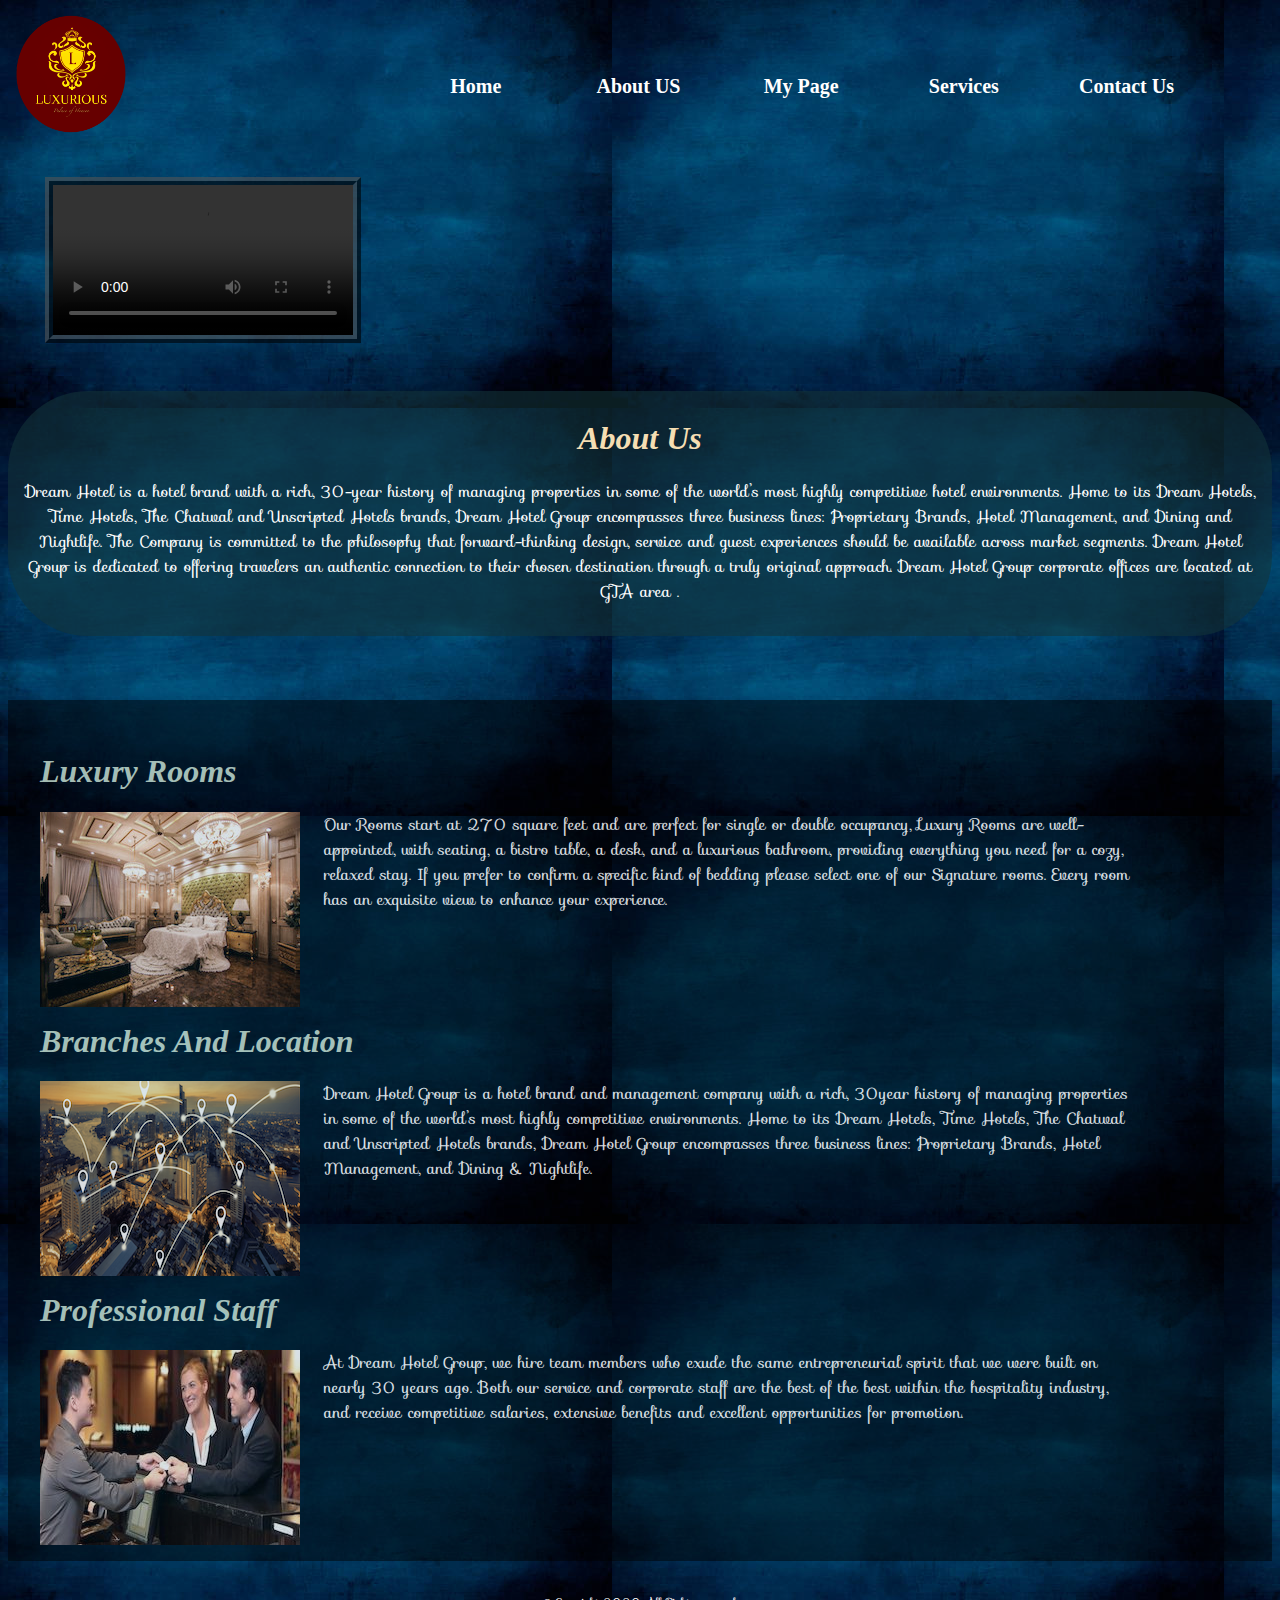
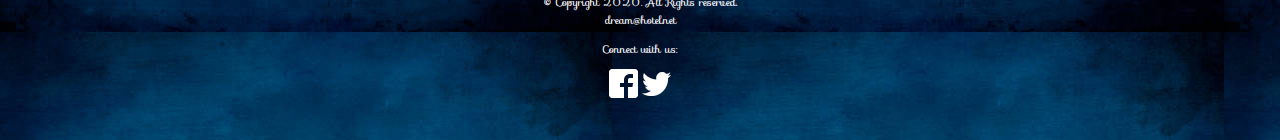
==== commit a1bd8027: "changes in about page" ====
--- a/about.html
+++ b/about.html
@@ -5,7 +5,7 @@
 <head>
     <meta charset="UTF-8" />
     <meta name="viewport" content="width=device-width, initial-scale=1.0" />
-    <title>Fitness Club</title>
+    <title>Dream Hotel</title>
     <link rel="stylesheet" href="css/styles.css" />
     <link rel="stylesheet" href="https://fonts.googleapis.com/css?family=Sofia">
     <script src="scripts/myFunction.js" type=""></script>
@@ -50,11 +50,9 @@
                 <h1>About Us</h1>
 
 
-                <p>A Guide For Your Luxury Stay None of us wants to make a bad hotel choice and suffer through an unpleasant stay. Yet, thoroughly researching each hotel prospect can be a time-consuming process. So, most of us skim the guest reviews, check
-                    the prices and roll the dice on a hotel. Sometimes it works out, and sometimes it doesn't. Well, we want it to work out for you every time and so that’s why we’ve introduced our Editor’s Picks. Our Editor's Picks are all hand-picked
-                    by us personally (not some computer algorithm). We take great care to research each hotel carefully, scouring the web for guest feedback from numerous sources and confirming important information directly with the hotel. We then choose
-                    the best of these to become our Editor's Picks -- hotels that deliver well on their intended promise and purpose, whether they are 5-star luxury properties or cheap and cheerful budget accommodations. Not all Editor’s Picks are equal,
-                    but we aim to give you solid choices with a variety of price ranges, locations and amenities that you can book with confidence.
+                <p>Dream Hotel is a hotel brand with a rich, 30-year history of managing properties in some of the world’s most highly competitive hotel environments. Home to its Dream Hotels, Time Hotels, The Chatwal and Unscripted Hotels brands, Dream
+                    Hotel Group encompasses three business lines: Proprietary Brands, Hotel Management, and Dining and Nightlife. The Company is committed to the philosophy that forward-thinking design, service and guest experiences should be available
+                    across market segments. Dream Hotel Group is dedicated to offering travelers an authentic connection to their chosen destination through a truly original approach. Dream Hotel Group corporate offices are located at GTA area .
                 </p>
             </center>
         </div>
@@ -66,10 +64,8 @@
                 <h1 class="title-equip">Luxury Rooms</h1>
                 <img class="equip" src="images/room.jpg" alt="room" />
                 <p>
-                    Luxury Rooms start at 270 square feet and are perfect for single or double occupancy, offering either 1 King bed or 2 Queen beds and may have a shower only or a tub shower combination, based on hotel availability. Luxury Rooms are well-appointed, with
-                    seating, a bistro table, a desk, and a luxurious bathroom, providing everything you need for a cozy, relaxed stay. If you prefer to confirm a specific kind of bedding please select one of our Signature rooms or Suites. Virtually every
-                    room has an exquisite view to enhance your experience. During the day, you are welcome to relax in the lounge area with a light read from our library and may help yourself to all-day refreshments. Additional privileges include complimentary
-                    2 pm late checkout, shoe shine service, and evening turn-down service.</p>
+                    Our Rooms start at 270 square feet and are perfect for single or double occupancy, Luxury Rooms are well-appointed, with seating, a bistro table, a desk, and a luxurious bathroom, providing everything you need for a cozy, relaxed stay. If you prefer to
+                    confirm a specific kind of bedding please select one of our Signature rooms. Every room has an exquisite view to enhance your experience. </p>
                 <ul class="items">
                     <li>king size bed</li>
                     <li>wifi</li>
@@ -78,13 +74,11 @@
             </section>
 
             <section>
-                <h1 class="title-equip">Gym</h1>
-                <img class="equip" src="images/gym.jpg" alt="gym" />
+                <h1 class="title-equip">Branches And Location</h1>
+                <img class="equip" src="images/location.png" alt="location" />
                 <p>
-                    The hotel gym has hit its stride recent years. Gone are the days where you’d trek down to some windowless closet with a set of mismatched dumbbells and a treadmill . Today’s healthy-minded travelers demand a quality fitness experience, we finally delivering
-                    with state-of-the-art cardio equipment, boutique-style workout,training sessions,amenities galore. With hotel gyms like these, you have no more excuses to ditch your workout on a trip.Start running on the Technogym treadmill at The
-                    Vines Resort & Spa and you might find yourself out of breath, fast—and it's not just because you’re putting your running skills . The elevated fitness center also features a variety of other cardio and strength-training equipment,
-                    along with a massive climbing wall, to give guests a full-body workout.</p>
+                    Dream Hotel Group is a hotel brand and management company with a rich, 30year history of managing properties in some of the world’s most highly competitive environments. Home to its Dream Hotels, Time Hotels, The Chatwal and Unscripted Hotels brands,
+                    Dream Hotel Group encompasses three business lines: Proprietary Brands, Hotel Management, and Dining & Nightlife.</p>
                 <ul class="items">
                     <li>Treadmills</li>
                     <li>Elliptical Machines</li>
@@ -97,8 +91,8 @@
                 <h1 class="title-equip">Professional Staff</h1>
                 <img class="equip" src="images/staff.jpg" alt="Personal Training" />
                 <p>
-                    Our certified personal trainers work with you one by one to help you obtain your fitness goals. Our personal trainers keep you motivated and push you farther than you would push yourself. When you feel like you cannot do one more rep, they tell you that
-                    you can. Personal training has many benefits.
+                    At Dream Hotel Group, we hire team members who exude the same entrepreneurial spirit that we were built on nearly 30 years ago. Both our service and corporate staff are the best of the best within the hospitality industry, and receive competitive salaries,
+                    extensive benefits and excellent opportunities for promotion.
                 </p>
                 <ul class="items">
                     <li>Accountability</li>
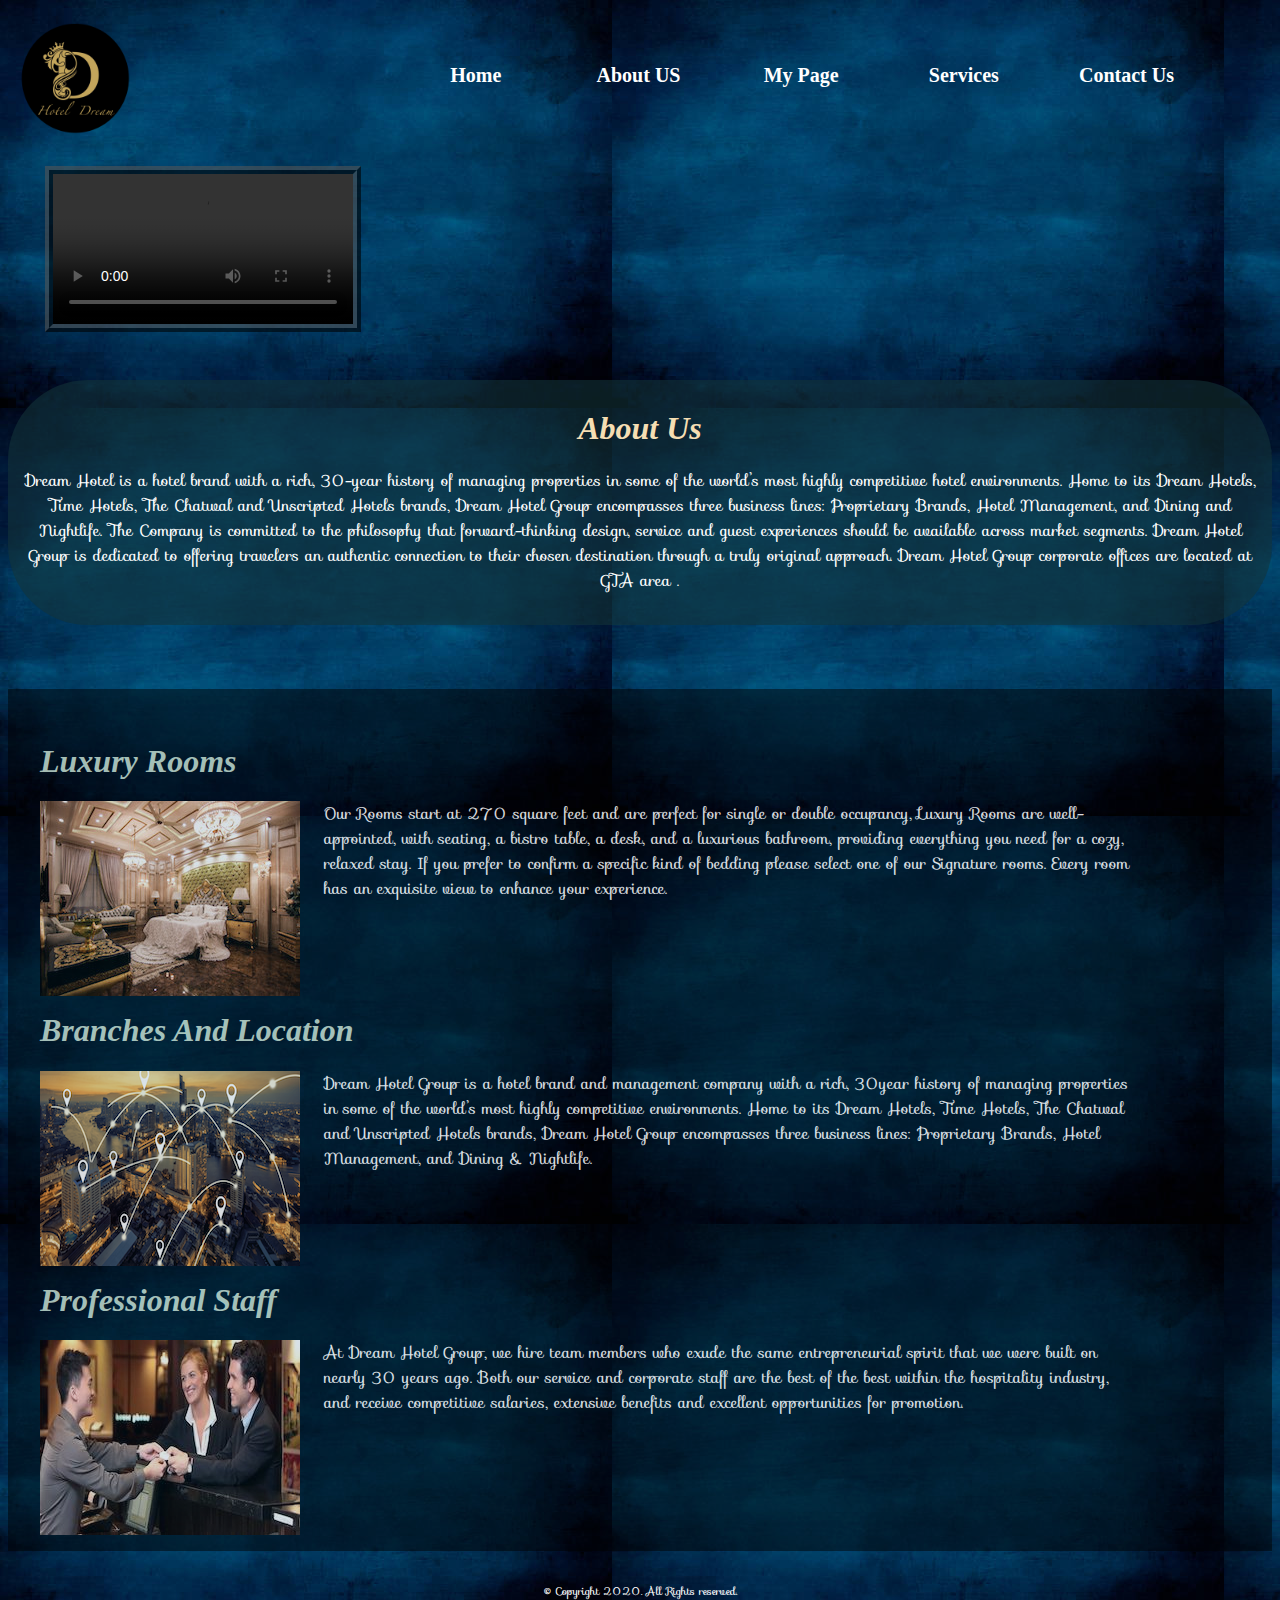
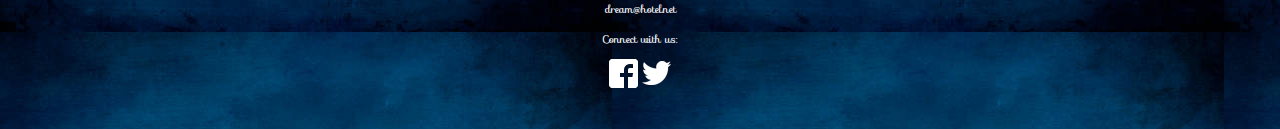
==== commit a485c440: "logo updated" ====
--- a/about.html
+++ b/about.html
@@ -15,7 +15,7 @@
     <div id="container">
         <!-- this area is for the logo -->
         <header>
-            <a href="index.html"><img src="images/logohotel.png" height="10%" width="10%" alt="Hotel logo" title="hotel Logo" /></a>
+            <a href="index.html"><img src="images/dreamlogo.png" height="10%" width="10%" alt="Hotel logo" title="hotel Logo" /></a>
         </header>
 
         <!-- this area is for the hyperlinks to other pages -->
@@ -125,4 +125,4 @@
     </div>
 </body>
 
-</html>+</html>
